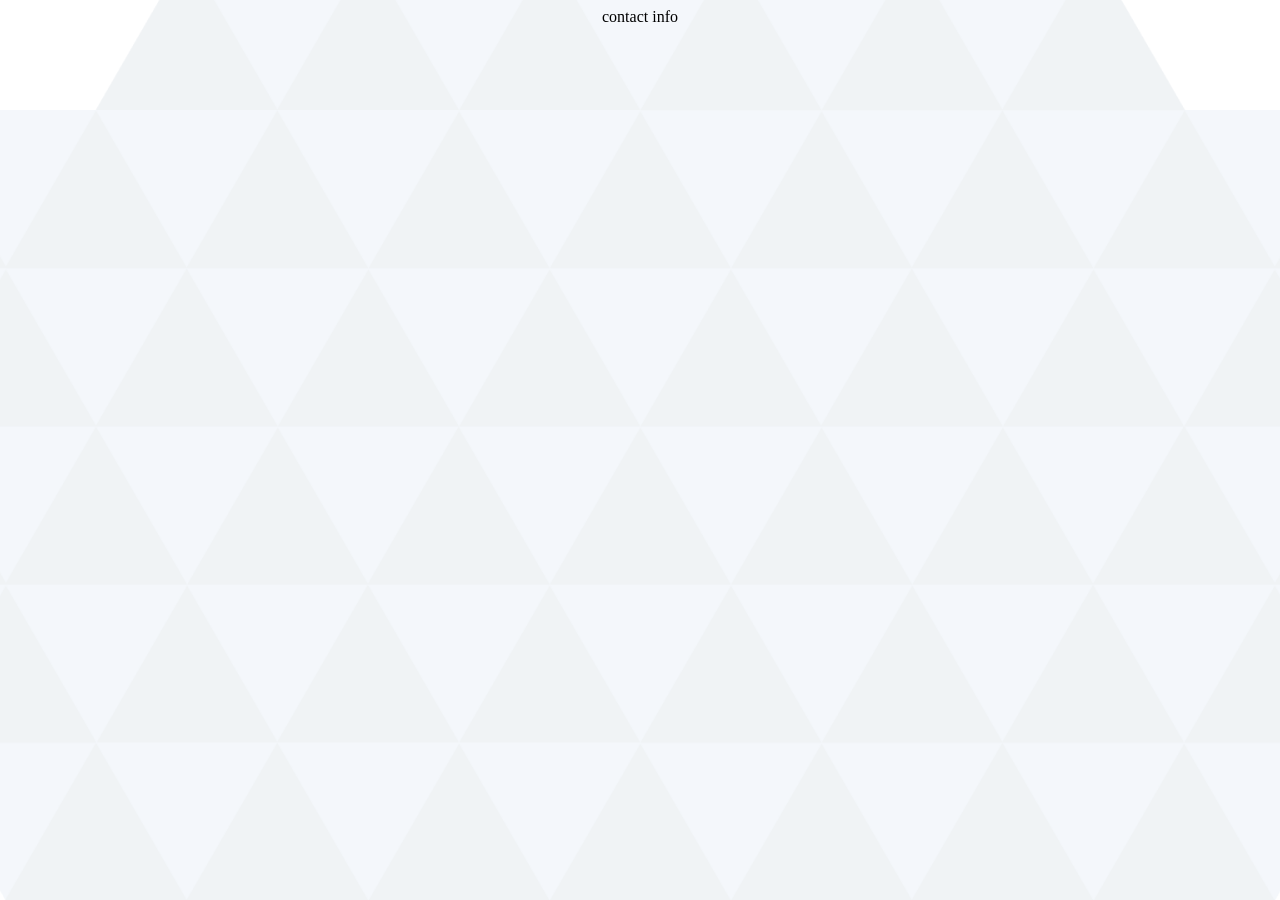
==== contact_info.html @ 0167d372 "Agregar estructura de pagina Todos los recursos para la pagina web (arquitectura)" ====
<!DOCTYPE html>
<html lang="en">
<head>
    <meta charset="UTF-8">
    <meta name="viewport" content="width=device-width, initial-scale=1.0">
    <title>Contact info</title>
    <link rel="stylesheet" href="frontalStyles.css">
</head>
<body>
    contact info   
</body>
</html>
---- frontalStyles.css ----
body {
    background-image: url("1x/Recurso_9.png");
    background-position: center;
    background-repeat: no-repeat;
    background-size: cover;
    text-align: center;
    background-attachment: fixed;
}

.projects {
    size: 200px;
}

.programming img,
    .photograph img,
        .events img {
            background-image: url("3x/background_2.png");
            border-radius: 6% 6% 20% 20%; 
            margin: 10px;
}
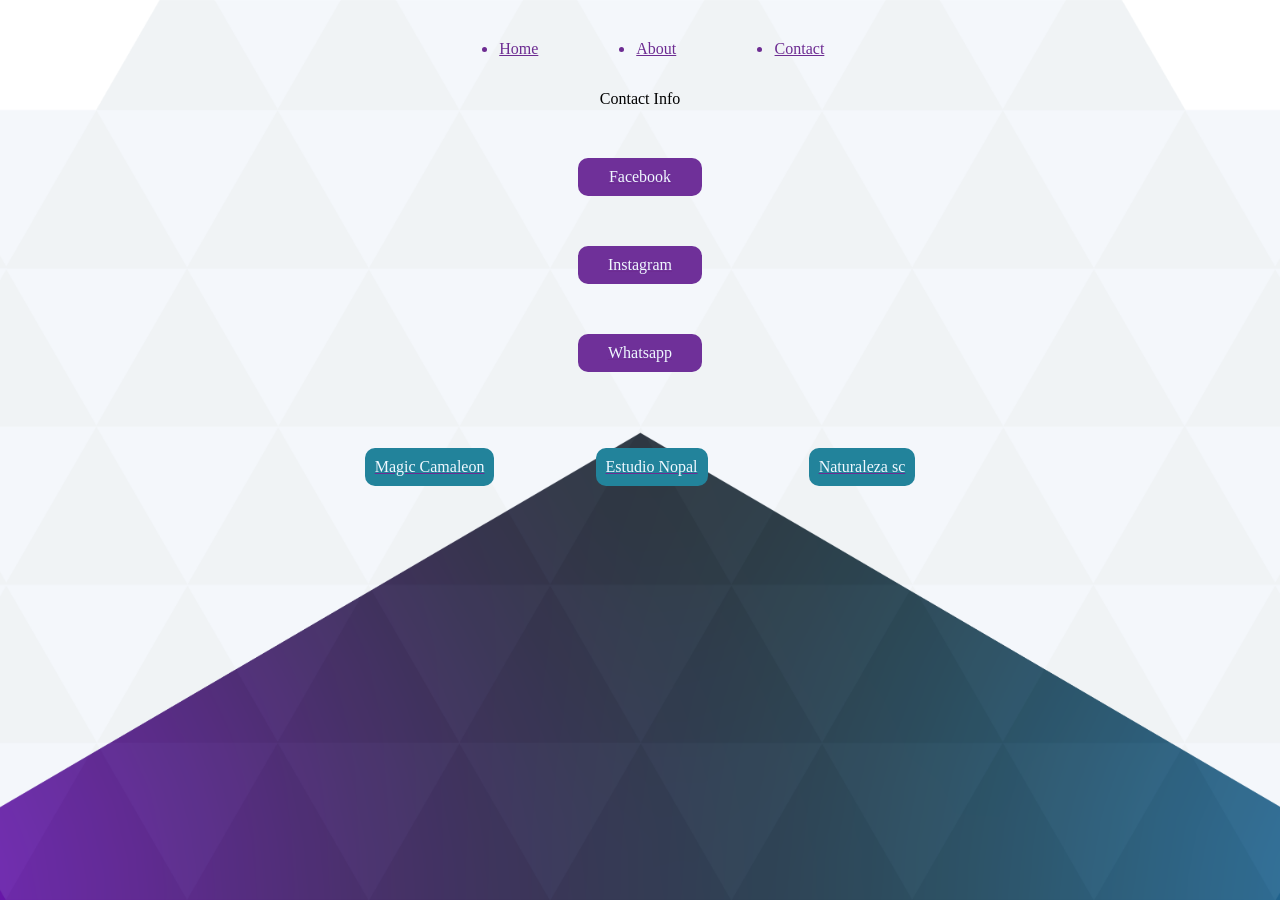
==== commit a99d2e7d: "Pagina base al 90% [Static page for Cultorium] v0.0.1" ====
--- a/contact_info.html
+++ b/contact_info.html
@@ -4,9 +4,48 @@
     <meta charset="UTF-8">
     <meta name="viewport" content="width=device-width, initial-scale=1.0">
     <title>Contact info</title>
-    <link rel="stylesheet" href="frontalStyles.css">
+    <link rel="stylesheet" href="styles.css">
 </head>
 <body>
-    contact info   
+    <header>
+        <nav>
+            <ul>
+                <li class="secciones s1"><a href="index.html">Home</a></li>
+                <li class="secciones s2"><a href="#about">About</a></li>
+                <li class="secciones s3"><a href="contact_info.html">Contact</a></li>
+            </ul>
+        </nav>
+    </header>
+    <main>
+        <div>
+            <p>Contact Info</p>
+        </div>
+        <div>
+            <article>
+                <a href="https://www.facebook.com/profile.php?id=61584465420659">
+                    <p class="redes fa">Facebook</p>
+                </a>
+                <a href="https://www.instagram.com/cultorium_creativestudios/">
+                    <p class="redes in">Instagram</p>
+                </a>
+                <a href="https://wa.me/529671746038?text=I need more information about your services.">
+                    <p class="redes em">Whatsapp</p>
+                </a>
+            </article>
+        </div>
+        <div>
+            <a href="">
+                <p class="proyectos m">Magic Camaleon</p>
+            </a>
+            <a href="">
+                <p class="proyectos e">Estudio Nopal</p>
+            </a>
+            <a href="">
+                <p class="proyectos n">Naturaleza sc</p>
+            </a>
+        </div>
+    </main>
+
+       
 </body>
 </html>
--- a/styles.css
+++ b/styles.css
@@ -0,0 +1,232 @@
+body {
+    background-image: url("1x/backgound_12.png");
+    background-position: center;
+    background-repeat: no-repeat;
+    background-attachment: fixed;
+    background-size: 1600px;
+} 
+div {
+    align-items: center;
+    display: flex;
+    justify-content: center;
+}
+
+ul {
+    align-items: center;
+    display: flex;
+    justify-content: center;
+}
+.secciones, a {
+  margin: 2% 4% 0% 4%;
+  color: rgb(109, 44, 146);
+}
+
+
+.separacion {
+    display:grid;
+    justify-content: center; /* centra horizontal */
+    align-items: center;     /* centra vertical si quieres */
+    margin: 100px 0;
+    background-color: transparent;
+}
+
+.logo {
+    background-color: transparent;
+    border: 0cap;
+    text-align: center;
+    background-position: center;
+    cursor: pointer;
+    display: contents;
+    justify-content: center;
+    align-items: center;
+    height: auto;
+    width: 650px;
+}
+
+.separacion2 {
+    background-color: transparent;
+    font-size: 175px;
+    color: transparent;
+}
+
+.buttons_two {
+    display: flex;
+    justify-content: center;
+    align-items: center;
+    gap: 300px;
+    background-position: center;
+    text-align: center;
+    background-color: transparent;   
+}
+
+@media (max-width: 768px) {
+    .buttons_two {
+        flex-direction: column; /* se apilan verticalmente */
+        gap: 20px;              /* separación entre ellos */
+    }
+}
+
+
+.buttons_two img {
+    width: 400px;   /* controlas el tamaño de la imagen */
+    height: auto;   /* mantiene proporción */
+    display: block;
+    margin: 0 auto;
+}
+
+.customers {
+    background-image: url("1x/Recurso_2.png");
+    background-size: 55%;
+    background-repeat: no-repeat;
+    background-color: transparent;
+    background-position: center;
+    cursor: pointer;
+    border-style: none;
+}
+
+.button_one {
+    text-align: center;
+    margin: 160px 0;
+}
+.button_one img {
+    width: 550px;   /* controlas el tamaño de la imagen */
+    height: auto;   /* mantiene proporción */
+    display: block;
+    margin: 0 auto;
+}
+.smart {
+    background-image: url("1x/Recurso_7.png");
+    background-size: 55%;
+    background-repeat: no-repeat;
+    background-color: transparent;
+    background-position: center;
+    cursor: pointer;
+    border-style: none;
+}
+
+.sepa {
+    background-color: transparent;
+    background-repeat: no-repeat;
+
+}
+
+.studio_info {
+    background-image: url("1x/Recurso_4.png");
+    background-size: 55%;
+    background-repeat: no-repeat;
+    background-color: transparent;
+    background-position: center;
+    cursor: pointer;
+    border-style: none;
+}
+
+/*Studio Info*/
+
+.projects {
+    background-image: url("x4/Recurso_12.png");
+    background-position:center;
+    background-repeat: no-repeat;
+    background-size: 260px;
+    display: flex;
+    height: 50px;
+    background-color: transparent;
+    border: 0px;
+    margin: 0px 70px;
+}
+
+.contact_info {
+    background-image: url("x4/Recurso_13.png");
+    background-position: center;
+    background-repeat: no-repeat;
+    background-size: 260px;
+    display: flex;
+    height: 50px;
+    background-color: transparent;
+    border: 0px;
+    margin: 0px 70px;
+}
+
+.movil {
+    background-position: center;
+    background-repeat: no-repeat;
+    background-size: 260px;
+    display: flex;
+    height: 50px;
+    background-color: transparent;
+    border: 0px;
+    margin: 0px 70px;
+}
+
+.back {
+    display: flex;
+    justify-content: center;
+    align-items: center;
+    padding-top: 300px;
+}
+
+@media (max-width: 1080px) {
+    .buttons4 {
+        display: flex;
+        flex-direction: column;
+        gap: 40px;
+        top: -100%;          
+    }
+}
+@media (max-width: 740px) {
+    .buttons4 {
+        gap: 80px;
+        top: -200%;
+        height: 100px;          
+    }
+}
+ 
+.projects_2 {
+    display: flex;
+    border: 0%;
+    margin: 50px 70px; 
+}
+@media (max-width: 1080px) {
+    .projects_2 {
+        align-items: center;
+        display: block;
+        justify-content: center;     
+    }
+}
+
+
+.programming img,
+    .photograph img,
+        .events img {
+            background-size: cover;
+            border-radius: 6% 6% 20% 20%; 
+            margin: 10px;
+}
+.programming img {
+    background-image: url(codigo_fond.jpg);
+}
+.photograph img {
+    background-image: url(photo_fond.jpg);
+}
+.events img {
+    background-image: url(4.jpg);
+    background-position: center;
+}
+
+a .redes {
+    color: aliceblue;
+    background-color: rgb(111, 48, 153);
+    padding: 10px 30px 10px 30px;
+    border-radius: 10px;
+    text-align: center;
+}
+
+a .proyectos {
+    color: aliceblue;
+    background-color: rgb(34, 131, 155);
+    padding: 10px;
+    border-radius: 10px;
+    text-align: center;
+}
+.service {
+    margin: 0% 10% 5% 10%;
+}
